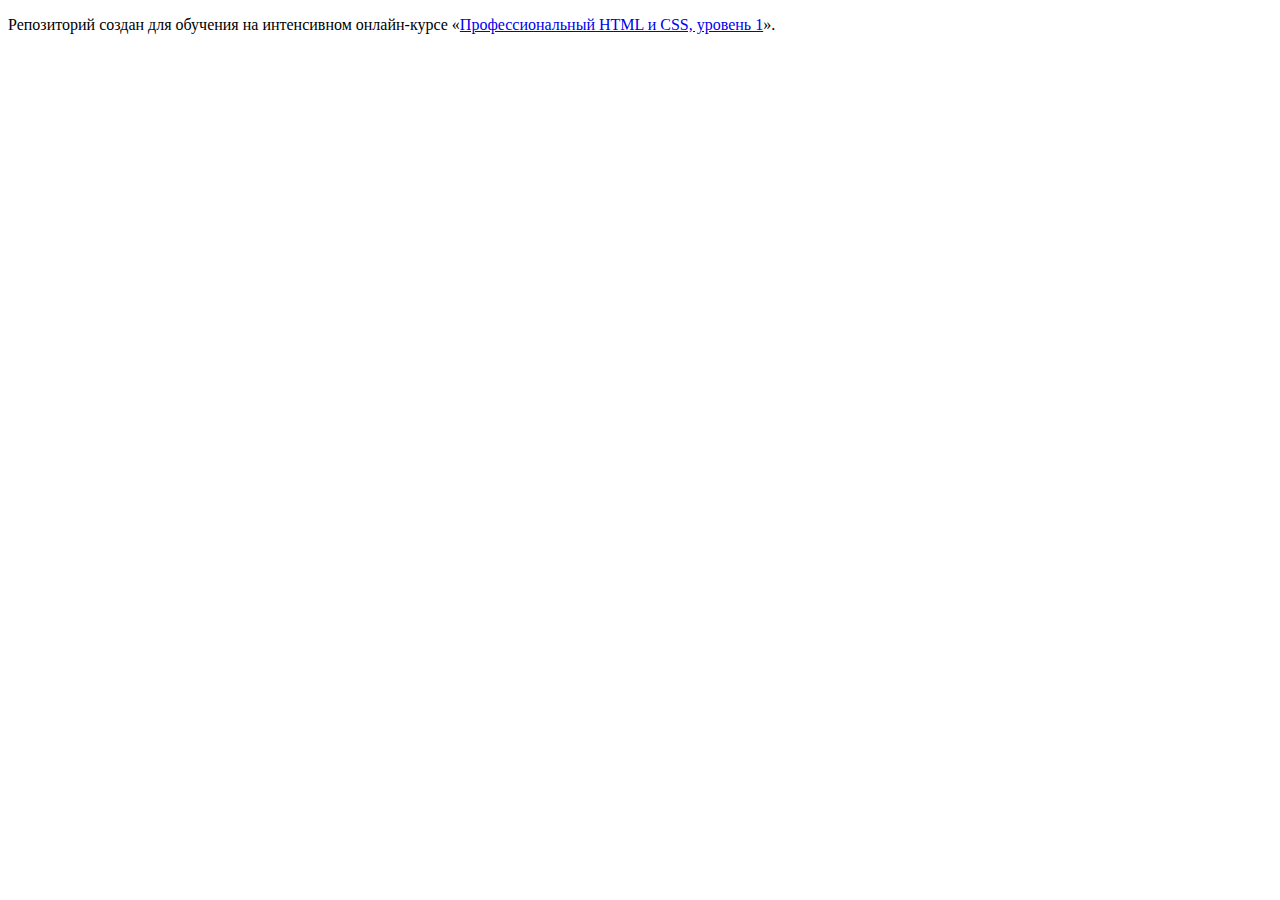
==== index.html @ 129c6f2e ":hatching_chick:" ====
<!DOCTYPE html>
<html lang="ru">
  <head>
    <meta charset="utf-8">
    <title>HTML Academy: Барбершоп</title>
  </head>
  <body>

    <p>Репозиторий создан для обучения на интенсивном онлайн‑курсе «<a href="https://htmlacademy.ru/intensive/htmlcss">Профессиональный HTML и CSS, уровень 1</a>».</p>

  </body>
</html>
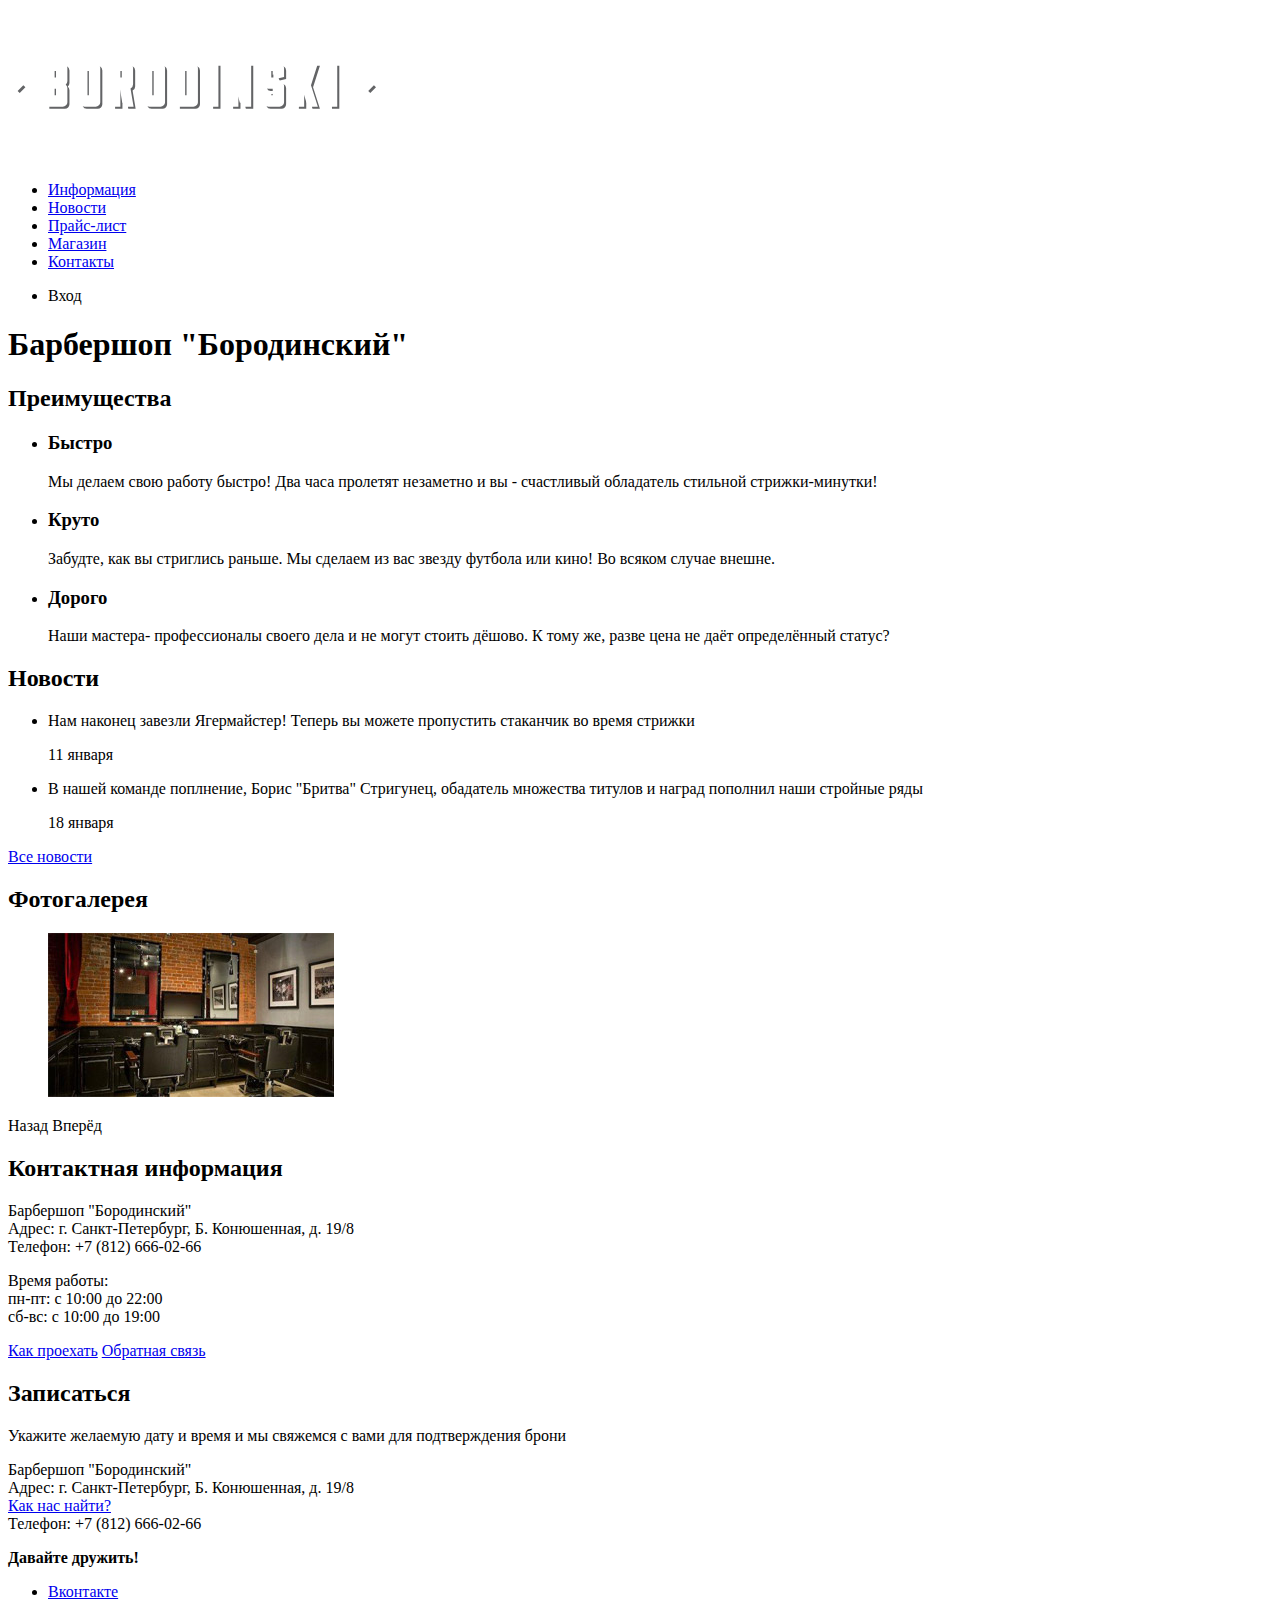
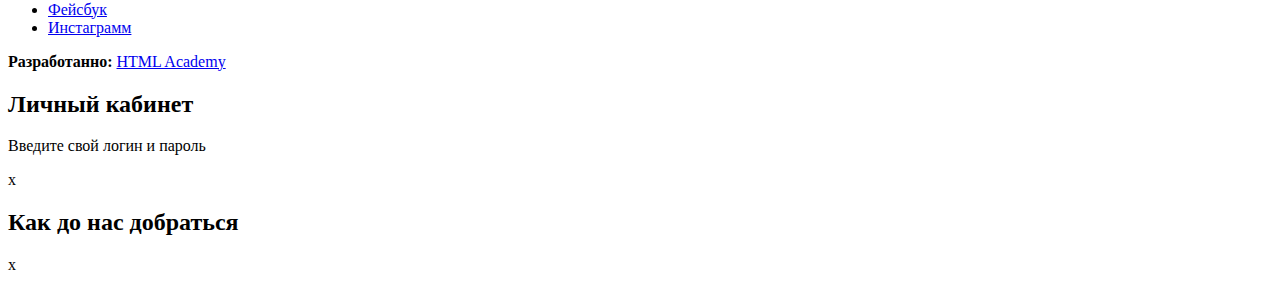
==== commit be4a55fc: "разметка и импорт графики" ====
--- a/index.html
+++ b/index.html
@@ -1,12 +1,131 @@
 <!DOCTYPE html>
 <html lang="ru">
-  <head>
+<head>
     <meta charset="utf-8">
     <title>HTML Academy: Барбершоп</title>
-  </head>
-  <body>
+    <Link rel="stylesheet" href="css/style.css">
+</head>
+<body>
+    <header class="main-header">
+     <nav class="main-navigation">
+        <a class="main-header-logo">
+          <img src="img/index-logo.svg" width="368" height="153" alt="Логотип барбершопа">
+        </a>
+        <ul class="site-navigation">
+          <li><a href="#">Информация</a></li>
+          <li><a href="#">Новости</a></li>
+          <li><a href="#">Прайс-лист</a></li>
+          <li><a href="#">Магазин</a></li>
+          <li><a href="#">Контакты</a></li>
+        </ul>
+        <ul class="user-navigation">
+          <li class="login-link">Вход</li>
+        </ul>
+     </nav>
+</header>
+<main class="container">
 
-    <p>Репозиторий создан для обучения на интенсивном онлайн‑курсе «<a href="https://htmlacademy.ru/intensive/htmlcss">Профессиональный HTML и CSS, уровень 1</a>».</p>
+  <h1 class="visually-hidden">Барбершоп "Бородинский"</h1>
 
-  </body>
+  <section class="features">
+    <h2 class="visually-hidden">Преимущества</h2>
+    <ul class="feature-list">
+      <li class="feature-item">
+        <h3>Быстро</h3>
+        <p>Мы делаем свою работу быстро! Два часа пролетят незаметно и вы -
+          счастливый обладатель стильной стрижки-минутки!</p>
+      </li>
+      <li class="feature-item">
+        <h3>Круто</h3>
+        <p>Забудте, как вы стриглись раньше. Мы сделаем из вас звезду футбола или
+          кино! Во всяком случае внешне.</p>
+      </li>
+      <li class="feature-item">
+      <h3>Дорого</h3>
+      <p>Наши мастера- профессионалы своего дела и не могут стоить дёшово. К
+        тому же, разве цена не даёт определённый статус?</p>
+      </li>
+    </ul>
+  </section>
+
+  <section class="news">
+    <h2>Новости</h2>
+    <ul class="news-list">
+      <li class="news-item">
+        <p>Нам наконец завезли Ягермайстер! Теперь вы можете пропустить стаканчик
+          во время стрижки</p>
+        <time datetime="2016-01-11">11 января</time>
+      </li>
+      <li class="news-item">
+        <p>В нашей команде поплнение, Борис "Бритва" Стригунец, обадатель 
+          множества титулов и наград пополнил наши стройные ряды</p>
+          <time detatime="2016-01-18">18 января</time>
+      </li>
+    </ul>
+    <a class="button" href="news.html">Все новости</a> 
+  </section>
+
+  <section class="gallery">
+   <h2>Фотогалерея</h2>
+   <figure class="gallery-content">
+     <a href="#"><img src="img/studio.jpg" width="286" height="164" alt="Интерьер"></a>
+   </figure>
+   <span class="button gallery-button gallery-button-back">Назад</span>
+   <span class="button gallery-button gallery-button-next">Вперёд</span>
+  </section>
+  <section class="contacts">
+    <h2>Контактная информация</h2>
+    <p>
+       Барбершоп "Бородинский"<br>
+       Адрес: г. Санкт-Петербург, Б. Конюшенная, д. 19/8<br>
+       Телефон: +7 (812) 666-02-66
+    </p>
+    <p>
+       Время работы:<br>
+       пн-пт: с 10:00 до 22:00<br>
+       сб-вс: с 10:00 до 19:00
+    </p>
+    <a class="button" href="map.html">Как проехать</a>
+    <a class="button" href="contacts.html">Обратная связь</a>
+   </section>
+   
+   <section class="appointment">
+    <h2>Записаться</h2>
+    <p class="appointment-info">Укажите желаемую дату и время и мы свяжемся с вами
+      для подтверждения брони</p>
+    <!-- Здесь будет форма -->  
+  </section>
+  </main>
+  <footer class="main-footer">
+    <p class="footer-contacts">
+        Барбершоп "Бородинский"<br>
+        Адрес: г. Санкт-Петербург, Б. Конюшенная, д. 19/8<br>
+        <a href="map.html">Как нас найти?</a><br>
+        Телефон: +7 (812) 666-02-66
+     </p>
+     <div class="footer-social">
+        <b>Давайте дружить!</b>
+        <ul>
+           <li><a class="social-button" href="#">Вконтакте</a></li>
+           <li><a class="social-button" href="#">Фейсбук</a></li>
+           <li><a class="social-button" href="#">Инстаграмм</a></li>
+        </ul>
+       </div>
+       <p class="footer-copyright">
+         <b>Разработанно:</b>
+         <a class="button" href="https://htmlacademy.ru">HTML Academy</a>
+       </p> 
+       </footer>
+   <section class="modal modal-login">
+      <h2>Личный кабинет</h2>
+      <p>Введите свой логин и пароль</p>
+      <!--Здесь будет форма-->
+      <span class="modal-close">x</span>
+   </section>
+
+   <section class="modal modal-map">
+     <h2 class="visually-hidden">Как до нас добраться</h2>
+     <span class="modal-close">x</span>
+   </section>
+</body>
 </html>
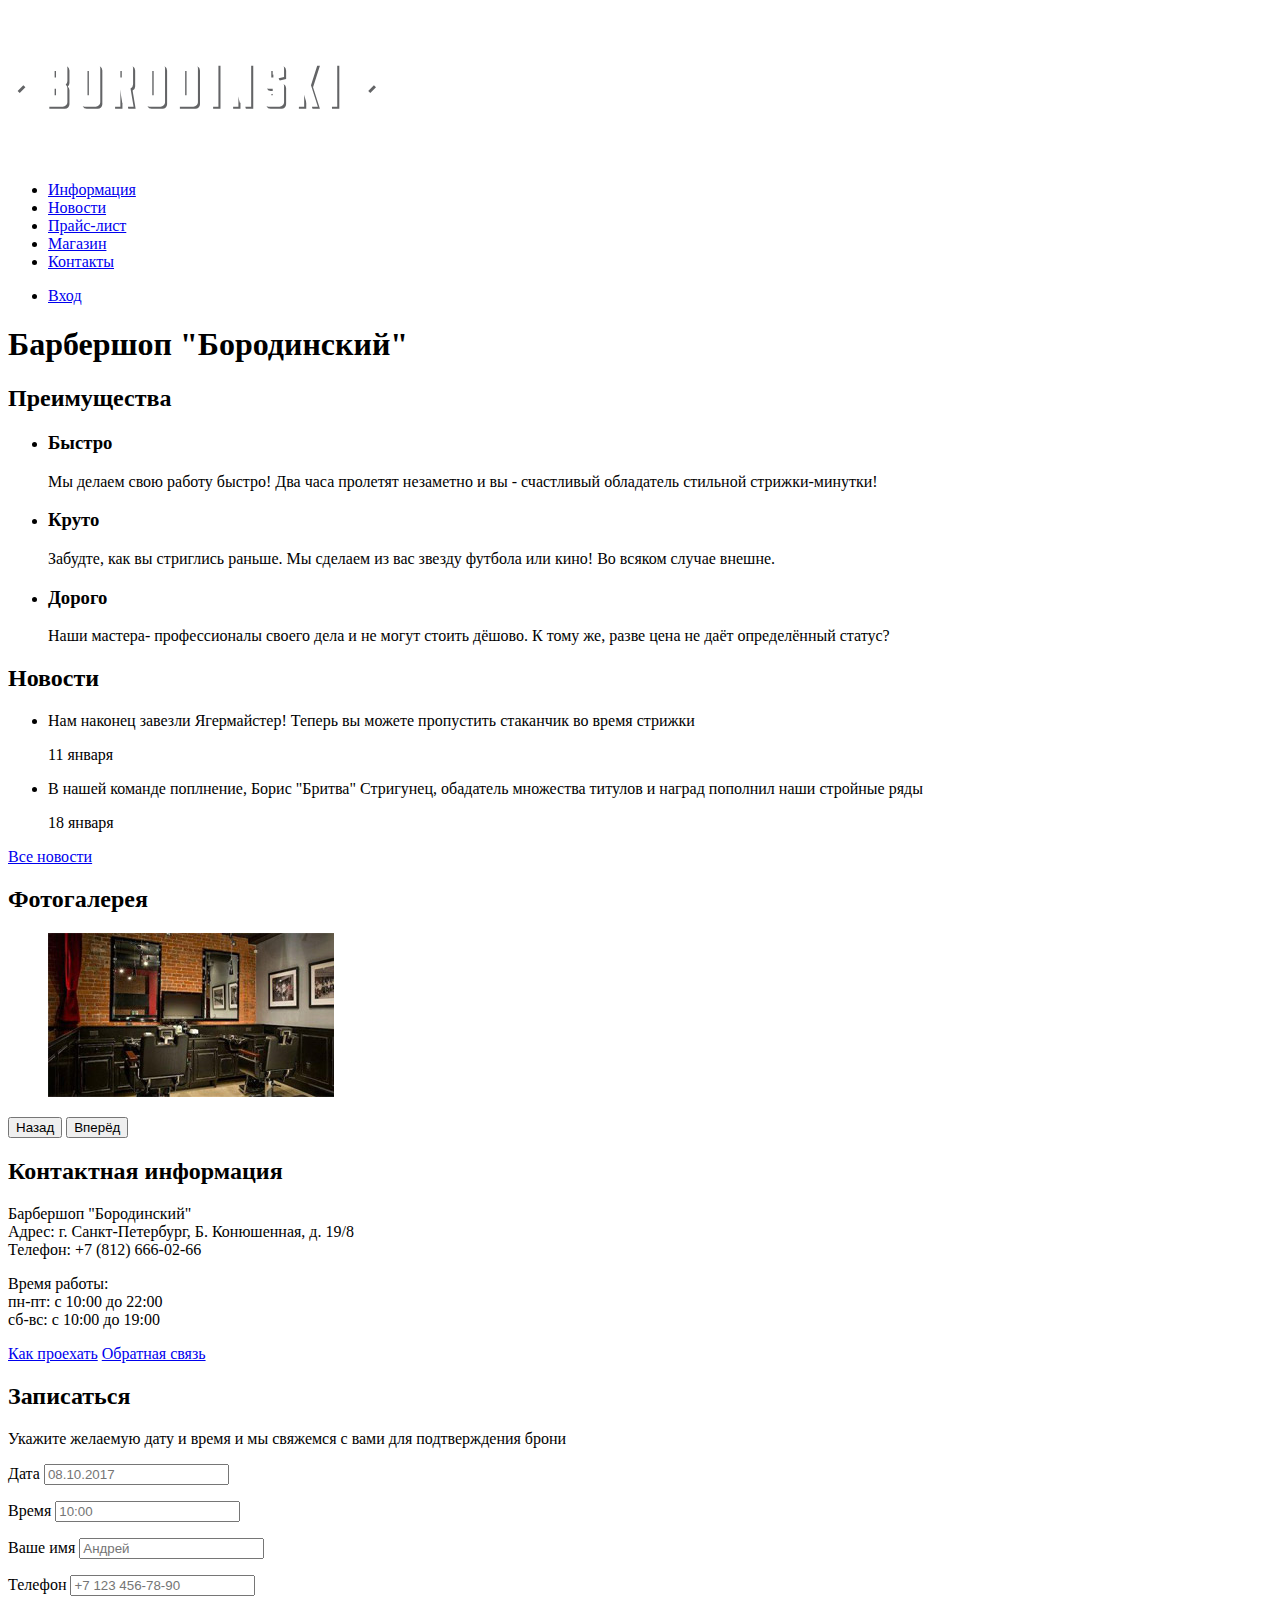
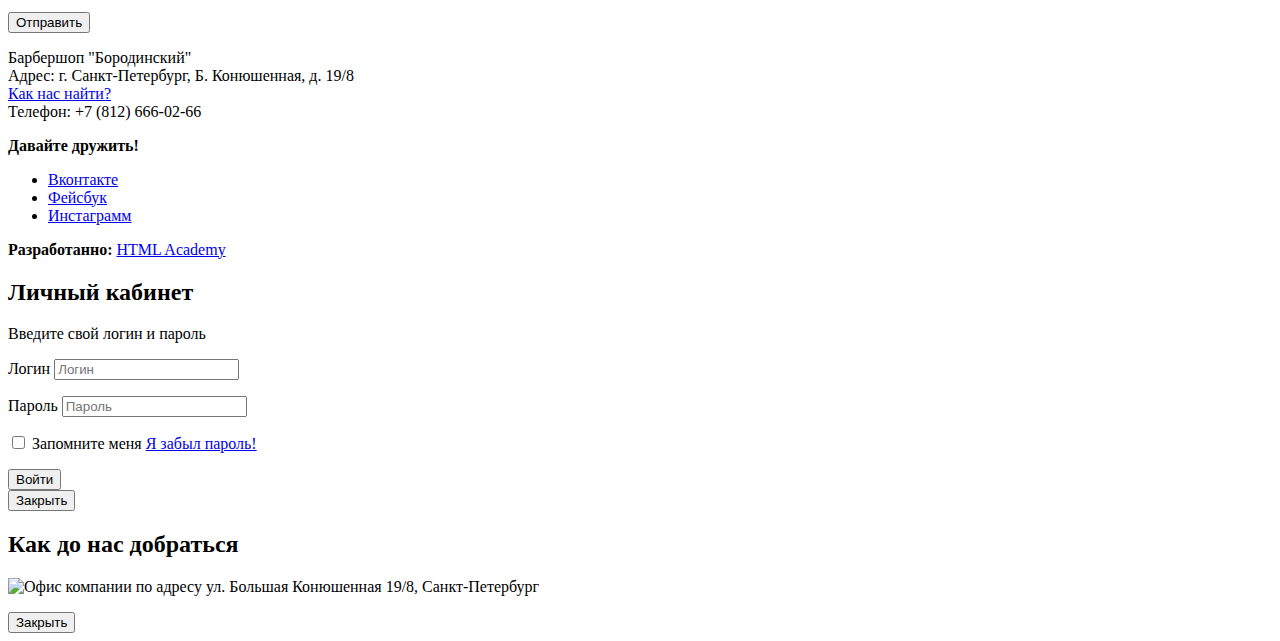
==== commit bb69ce7c: "Сделал интерфейс доступным" ====
--- a/index.html
+++ b/index.html
@@ -1,131 +1,187 @@
 <!DOCTYPE html>
 <html lang="ru">
+
 <head>
-    <meta charset="utf-8">
-    <title>HTML Academy: Барбершоп</title>
-    <Link rel="stylesheet" href="css/style.css">
+  <meta charset="utf-8">
+  <title>HTML Academy: Барбершоп</title>
+  <Link rel="stylesheet" href="css/style.css">
 </head>
+
 <body>
-    <header class="main-header">
-     <nav class="main-navigation">
-        <a class="main-header-logo">
-          <img src="img/index-logo.svg" width="368" height="153" alt="Логотип барбершопа">
+  <header class="main-header">
+    <nav class="main-navigation">
+      <a class="main-header-logo">
+        <img src="img/index-logo.svg" width="368" height="153" alt="Логотип барбершопа">
+      </a>
+      <ul class="site-navigation">
+        <li>
+          <a href="news.html">Информация</a>
+        </li>
+        <li>
+          <a href="price.html">Новости</a>
+        </li>
+        <li>
+          <a href="catalog.html">Прайс-лист</a>
+        </li>
+        <li>
+          <a href="shop.html">Магазин</a>
+        </li>
+        <li>
+          <a href="contacts.html">Контакты</a>
+        </li>
+      </ul>
+      <ul class="user-navigation">
+        <li class="login-link">
+          <a class="login-link" href="login.html">Вход</a>
+        </li>
+      </ul>
+    </nav>
+  </header>
+  <main class="container">
+
+    <h1 class="visually-hidden">Барбершоп "Бородинский"</h1>
+
+    <section class="features">
+      <h2 class="visually-hidden">Преимущества</h2>
+      <ul class="feature-list">
+        <li class="feature-item">
+          <h3>Быстро</h3>
+          <p>Мы делаем свою работу быстро! Два часа пролетят незаметно и вы - счастливый обладатель стильной стрижки-минутки!</p>
+        </li>
+        <li class="feature-item">
+          <h3>Круто</h3>
+          <p>Забудте, как вы стриглись раньше. Мы сделаем из вас звезду футбола или кино! Во всяком случае внешне.</p>
+        </li>
+        <li class="feature-item">
+          <h3>Дорого</h3>
+          <p>Наши мастера- профессионалы своего дела и не могут стоить дёшово. К тому же, разве цена не даёт определённый статус?</p>
+        </li>
+      </ul>
+    </section>
+
+    <section class="news">
+      <h2>Новости</h2>
+      <ul class="news-list">
+        <li class="news-item">
+          <p>Нам наконец завезли Ягермайстер! Теперь вы можете пропустить стаканчик во время стрижки</p>
+          <time datetime="2016-01-11">11 января</time>
+        </li>
+        <li class="news-item">
+          <p>В нашей команде поплнение, Борис "Бритва" Стригунец, обадатель множества титулов и наград пополнил наши стройные
+            ряды
+          </p>
+          <time detatime="2016-01-18">18 января</time>
+        </li>
+      </ul>
+      <a class="button" href="news.html">Все новости</a>
+    </section>
+
+    <section class="gallery">
+      <h2>Фотогалерея</h2>
+      <figure class="gallery-content">
+        <a href="#">
+          <img src="img/studio.jpg" width="286" height="164" alt="Интерьер">
         </a>
-        <ul class="site-navigation">
-          <li><a href="#">Информация</a></li>
-          <li><a href="#">Новости</a></li>
-          <li><a href="#">Прайс-лист</a></li>
-          <li><a href="#">Магазин</a></li>
-          <li><a href="#">Контакты</a></li>
-        </ul>
-        <ul class="user-navigation">
-          <li class="login-link">Вход</li>
-        </ul>
-     </nav>
-</header>
-<main class="container">
+      </figure>
+      <button class="button gallery-button gallery-button-back" type="button">Назад</button>
+      <button class="button gallery-button gallery-button-next" type="button">Вперёд</button>
+    </section>
+    <section class="contacts">
+      <h2>Контактная информация</h2>
+      <p>
+        Барбершоп "Бородинский"
+        <br> Адрес: г. Санкт-Петербург, Б. Конюшенная, д. 19/8
+        <br> Телефон: +7 (812) 666-02-66
+      </p>
+      <p>
+        Время работы:
+        <br> пн-пт: с 10:00 до 22:00
+        <br> сб-вс: с 10:00 до 19:00
+      </p>
+      <a class="button" href="map.html">Как проехать</a>
+      <a class="button" href="contacts.html">Обратная связь</a>
+    </section>
 
-  <h1 class="visually-hidden">Барбершоп "Бородинский"</h1>
-
-  <section class="features">
-    <h2 class="visually-hidden">Преимущества</h2>
-    <ul class="feature-list">
-      <li class="feature-item">
-        <h3>Быстро</h3>
-        <p>Мы делаем свою работу быстро! Два часа пролетят незаметно и вы -
-          счастливый обладатель стильной стрижки-минутки!</p>
-      </li>
-      <li class="feature-item">
-        <h3>Круто</h3>
-        <p>Забудте, как вы стриглись раньше. Мы сделаем из вас звезду футбола или
-          кино! Во всяком случае внешне.</p>
-      </li>
-      <li class="feature-item">
-      <h3>Дорого</h3>
-      <p>Наши мастера- профессионалы своего дела и не могут стоить дёшово. К
-        тому же, разве цена не даёт определённый статус?</p>
-      </li>
-    </ul>
-  </section>
-
-  <section class="news">
-    <h2>Новости</h2>
-    <ul class="news-list">
-      <li class="news-item">
-        <p>Нам наконец завезли Ягермайстер! Теперь вы можете пропустить стаканчик
-          во время стрижки</p>
-        <time datetime="2016-01-11">11 января</time>
-      </li>
-      <li class="news-item">
-        <p>В нашей команде поплнение, Борис "Бритва" Стригунец, обадатель 
-          множества титулов и наград пополнил наши стройные ряды</p>
-          <time detatime="2016-01-18">18 января</time>
-      </li>
-    </ul>
-    <a class="button" href="news.html">Все новости</a> 
-  </section>
-
-  <section class="gallery">
-   <h2>Фотогалерея</h2>
-   <figure class="gallery-content">
-     <a href="#"><img src="img/studio.jpg" width="286" height="164" alt="Интерьер"></a>
-   </figure>
-   <span class="button gallery-button gallery-button-back">Назад</span>
-   <span class="button gallery-button gallery-button-next">Вперёд</span>
-  </section>
-  <section class="contacts">
-    <h2>Контактная информация</h2>
-    <p>
-       Барбершоп "Бородинский"<br>
-       Адрес: г. Санкт-Петербург, Б. Конюшенная, д. 19/8<br>
-       Телефон: +7 (812) 666-02-66
-    </p>
-    <p>
-       Время работы:<br>
-       пн-пт: с 10:00 до 22:00<br>
-       сб-вс: с 10:00 до 19:00
-    </p>
-    <a class="button" href="map.html">Как проехать</a>
-    <a class="button" href="contacts.html">Обратная связь</a>
-   </section>
-   
-   <section class="appointment">
-    <h2>Записаться</h2>
-    <p class="appointment-info">Укажите желаемую дату и время и мы свяжемся с вами
-      для подтверждения брони</p>
-    <!-- Здесь будет форма -->  
-  </section>
+    <section class="appointment">
+      <h2>Записаться</h2>
+      <p class="appointment-info">Укажите желаемую дату и время и мы свяжемся с вами для подтверждения брони</p>
+      <form class="appointment-form" action="https://echo.htmlacademy.ru" method="post">
+        <p class="appointment-item">
+          <label for="appointment-date">Дата</label>
+          <input type="text" id="appointment-date" name="date" value="" placeholder="08.10.2017">
+        </p>
+        <p class="appoitnment-item">
+          <label for="appointment-time">Время</label>
+          <input type="text" id="appointment-time" name="time" value="" placeholder="10:00">
+        </p>
+        <p class="appointment-item">
+          <label for="appointment-name">Ваше имя</label>
+          <input type="text" id="appointment-name" name="name" value="" placeholder="Андрей">
+        </p>
+        <p class="appointment-item">
+          <label for="appointment-phone">Телефон</label>
+          <input type="tel" id="appointment-phone" name="phone" value="" placeholder="+7 123 456-78-90">
+        </p>
+        <button class="button" type="submit">Отправить</button>
+      </form>
+    </section>
   </main>
   <footer class="main-footer">
     <p class="footer-contacts">
-        Барбершоп "Бородинский"<br>
-        Адрес: г. Санкт-Петербург, Б. Конюшенная, д. 19/8<br>
-        <a href="map.html">Как нас найти?</a><br>
-        Телефон: +7 (812) 666-02-66
-     </p>
-     <div class="footer-social">
-        <b>Давайте дружить!</b>
-        <ul>
-           <li><a class="social-button" href="#">Вконтакте</a></li>
-           <li><a class="social-button" href="#">Фейсбук</a></li>
-           <li><a class="social-button" href="#">Инстаграмм</a></li>
-        </ul>
-       </div>
-       <p class="footer-copyright">
-         <b>Разработанно:</b>
-         <a class="button" href="https://htmlacademy.ru">HTML Academy</a>
-       </p> 
-       </footer>
-   <section class="modal modal-login">
-      <h2>Личный кабинет</h2>
-      <p>Введите свой логин и пароль</p>
-      <!--Здесь будет форма-->
-      <span class="modal-close">x</span>
-   </section>
+      Барбершоп "Бородинский"
+      <br> Адрес: г. Санкт-Петербург, Б. Конюшенная, д. 19/8
+      <br>
+      <a href="map.html">Как нас найти?</a>
+      <br> Телефон: +7 (812) 666-02-66
+    </p>
+    <div class="footer-social">
+      <b>Давайте дружить!</b>
+      <ul>
+        <li>
+          <a class="social-button" href="#">Вконтакте</a>
+        </li>
+        <li>
+          <a class="social-button" href="#">Фейсбук</a>
+        </li>
+        <li>
+          <a class="social-button" href="#">Инстаграмм</a>
+        </li>
+      </ul>
+    </div>
+    <p class="footer-copyright">
+      <b>Разработанно:</b>
+      <a class="button" href="https://htmlacademy.ru">HTML Academy</a>
+    </p>
+  </footer>
+  <section class="modal modal-login">
+    <h2>Личный кабинет</h2>
+    <p>Введите свой логин и пароль</p>
+    <form class="login-form" action="https://echo.htmlacademy.ru" method="post">
+      <p>
+        <label class="visually-hidden" for="user-login">Логин</label>
+        <input class="login-icon-user" id="user-login" type="text" name="login" placeholder="Логин">
+      </p>
+      <p>
+        <label class="visually-hidden" for="user-password">Пароль</label>
+        <input class="login-icon-password" id="user-password" type="password" name="password" placeholder="Пароль">
+      </p>
+      <p class="login-password-info">
+        <input type="checkbox" name="remember" class="visually-hidden" id="login-password-info">
+        <label for="login-password-info">Запомните меня</label>
+        <a class="restore" href="#">Я забыл пароль!</a>
+      </p>
+      <button class="button" type="submit">Войти</button>
+    </form>
+    <button class="modal-close" type="button">Закрыть</button>
+  </section>
 
-   <section class="modal modal-map">
-     <h2 class="visually-hidden">Как до нас добраться</h2>
-     <span class="modal-close">x</span>
-   </section>
+  <section class="modal modal-map">
+    <h2 class="visually-hidden">Как до нас добраться</h2>
+    <p>
+      <img src="img/map.jpg" width="780" height="560" alt="Офис компании по адресу ул. Большая Конюшенная 19/8, Санкт-Петербург">
+    </p>
+    <button class="modal-close" type="button">Закрыть</button>
+  </section>
 </body>
-</html>
+
+</html>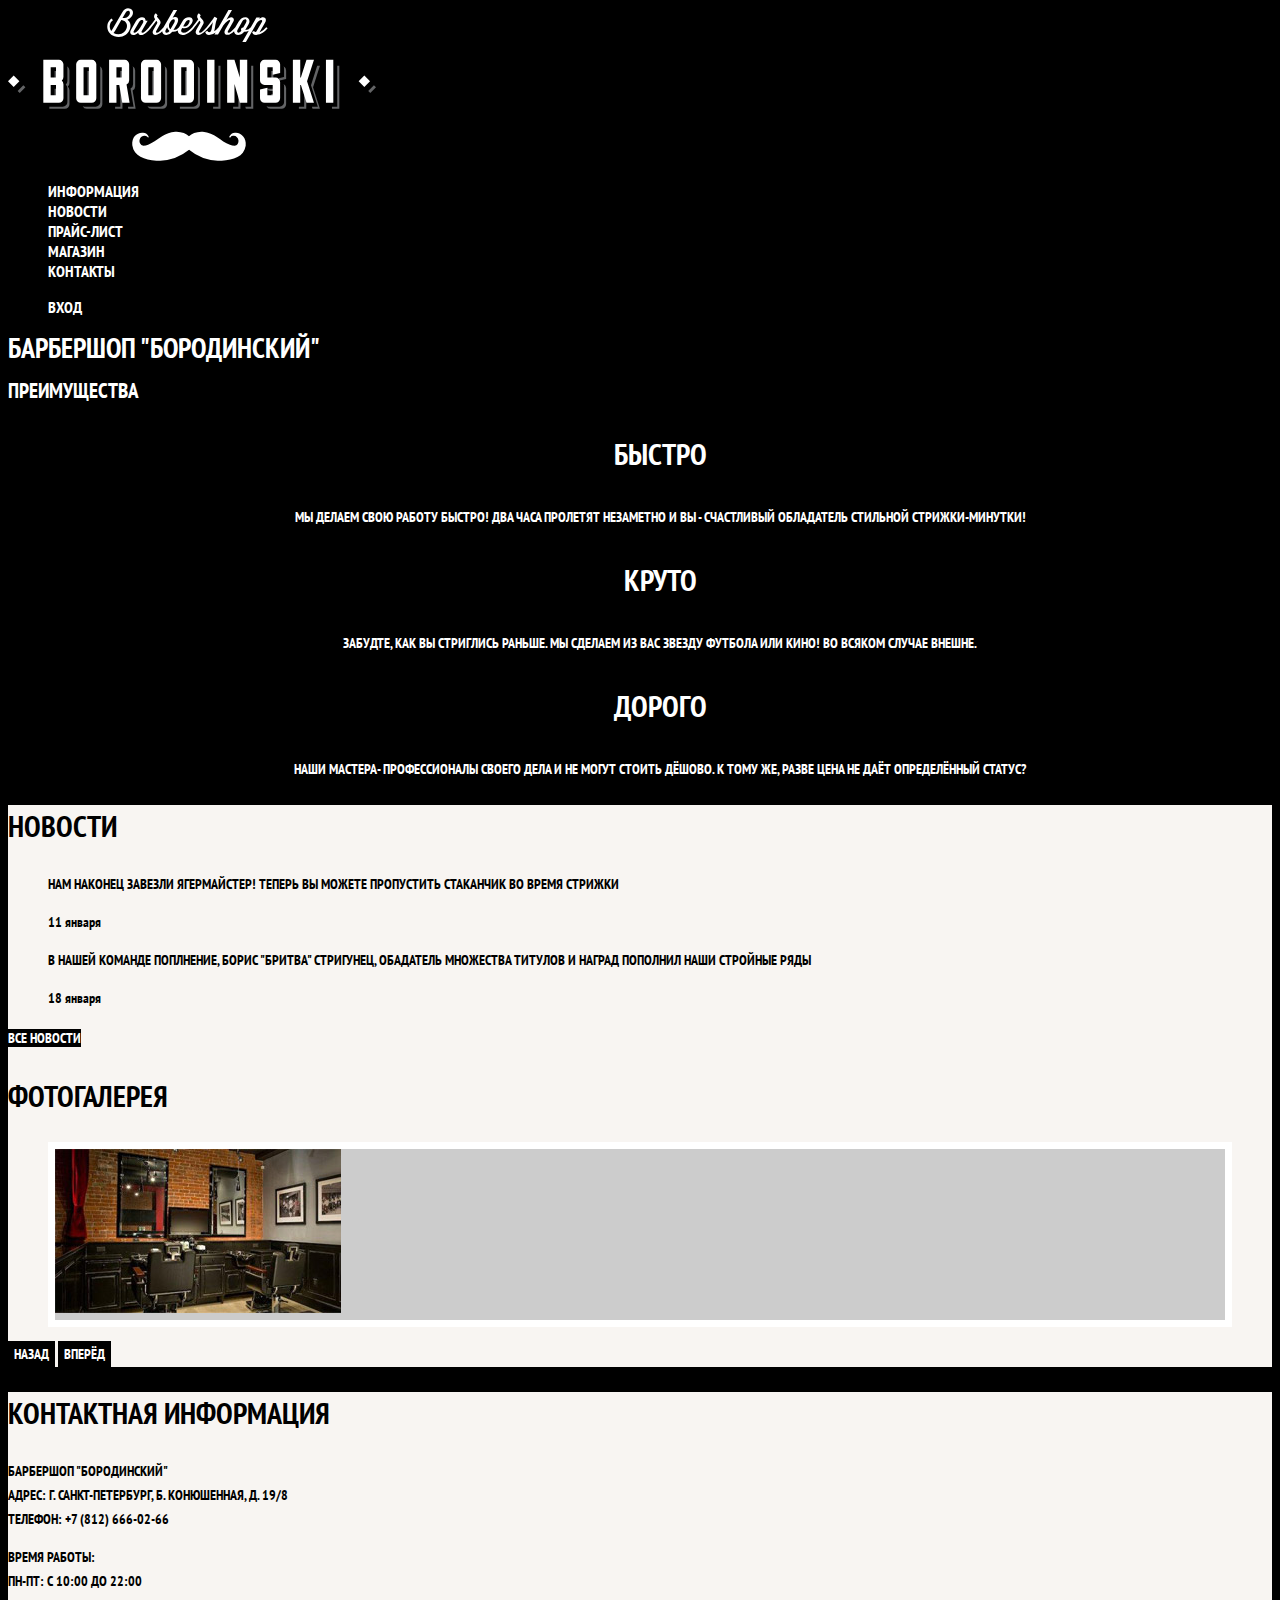
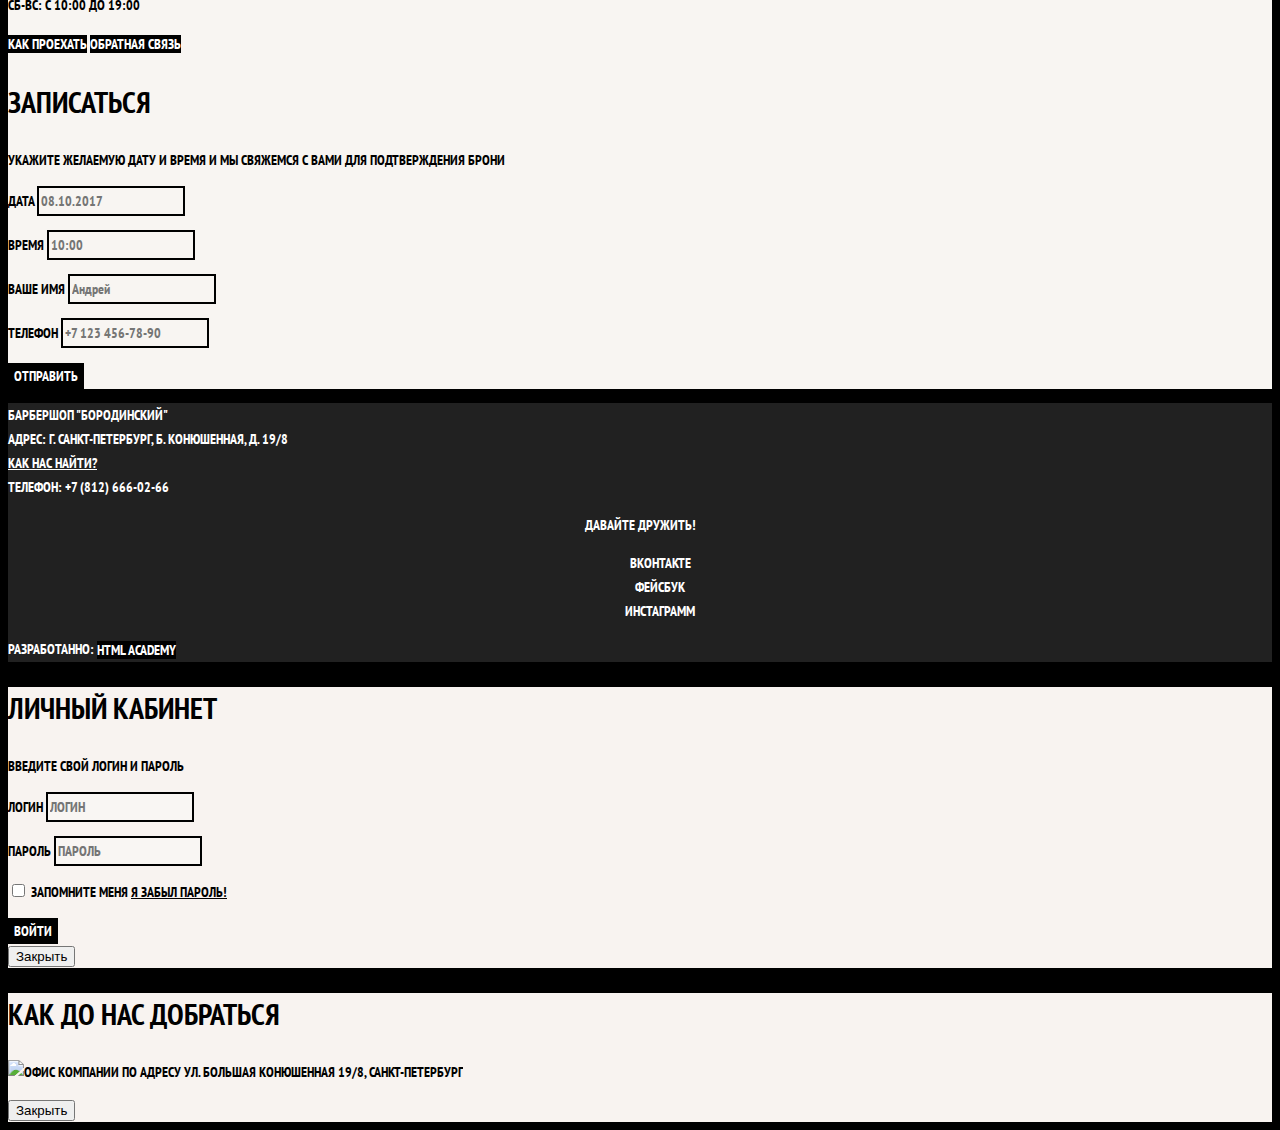
==== commit 44cec072: "создал базовую стилизацию барбершопа" ====
--- a/index.html
+++ b/index.html
@@ -4,7 +4,9 @@
 <head>
   <meta charset="utf-8">
   <title>HTML Academy: Барбершоп</title>
-  <Link rel="stylesheet" href="css/style.css">
+  <link href="https://fonts.googleapis.com/css?family=PT+Sans+Narrow:400,700&amp;subset=cyrillic" rel="stylesheet">
+  <link rel="stylesheet" href="css/style.css">
+  <link rel="stylesheet" href="normalize.css">
 </head>
 
 <body>
@@ -24,7 +26,7 @@
           <a href="catalog.html">Прайс-лист</a>
         </li>
         <li>
-          <a href="shop.html">Магазин</a>
+          <a href="catalog.html">Магазин</a>
         </li>
         <li>
           <a href="contacts.html">Контакты</a>
@@ -43,7 +45,7 @@
 
     <section class="features">
       <h2 class="visually-hidden">Преимущества</h2>
-      <ul class="feature-list">
+      <ul class="features-list">
         <li class="feature-item">
           <h3>Быстро</h3>
           <p>Мы делаем свою работу быстро! Два часа пролетят незаметно и вы - счастливый обладатель стильной стрижки-минутки!</p>
@@ -59,72 +61,77 @@
       </ul>
     </section>
 
-    <section class="news">
-      <h2>Новости</h2>
-      <ul class="news-list">
-        <li class="news-item">
-          <p>Нам наконец завезли Ягермайстер! Теперь вы можете пропустить стаканчик во время стрижки</p>
-          <time datetime="2016-01-11">11 января</time>
-        </li>
-        <li class="news-item">
-          <p>В нашей команде поплнение, Борис "Бритва" Стригунец, обадатель множества титулов и наград пополнил наши стройные
-            ряды
+    <div class="index-columns">
+      <section class="news">
+        <h2>Новости</h2>
+        <ul class="news-list">
+          <li class="news-item">
+            <p>Нам наконец завезли Ягермайстер! Теперь вы можете пропустить стаканчик во время стрижки</p>
+            <time datetime="2016-01-11">11 января</time>
+          </li>
+          <li class="news-item">
+            <p>В нашей команде поплнение, Борис "Бритва" Стригунец, обадатель множества титулов и наград пополнил наши стройные
+              ряды
+            </p>
+            <time detatime="2016-01-18">18 января</time>
+          </li>
+        </ul>
+        <a class="button" href="news.html">Все новости</a>
+      </section>
+
+      <section class="gallery">
+        <h2>Фотогалерея</h2>
+        <figure class="gallery-content">
+          <a href="#">
+            <img src="img/studio.jpg" width="286" height="164" alt="Интерьер">
+          </a>
+        </figure>
+        <button class="button gallery-button gallery-button-back" type="button">Назад</button>
+        <button class="button gallery-button gallery-button-next" type="button">Вперёд</button>
+      </section>
+    </div>
+
+    <div class="index-columns">
+      <section class="contacts">
+        <h2>Контактная информация</h2>
+        <p>
+          Барбершоп "Бородинский"
+          <br> Адрес: г. Санкт-Петербург, Б. Конюшенная, д. 19/8
+          <br> Телефон: +7 (812) 666-02-66
+        </p>
+        <p>
+          Время работы:
+          <br> пн-пт: с 10:00 до 22:00
+          <br> сб-вс: с 10:00 до 19:00
+        </p>
+        <a class="button" href="map.html">Как проехать</a>
+        <a class="button" href="contacts.html">Обратная связь</a>
+      </section>
+
+      <section class="appointment">
+        <h2>Записаться</h2>
+        <p class="appointment-info">Укажите желаемую дату и время и мы свяжемся с вами для подтверждения брони</p>
+        <form class="appointment-form" action="https://echo.htmlacademy.ru" method="post">
+          <p class="appointment-item">
+            <label for="appointment-date">Дата</label>
+            <input type="text" id="appointment-date" name="date" value="" placeholder="08.10.2017">
           </p>
-          <time detatime="2016-01-18">18 января</time>
-        </li>
-      </ul>
-      <a class="button" href="news.html">Все новости</a>
-    </section>
-
-    <section class="gallery">
-      <h2>Фотогалерея</h2>
-      <figure class="gallery-content">
-        <a href="#">
-          <img src="img/studio.jpg" width="286" height="164" alt="Интерьер">
-        </a>
-      </figure>
-      <button class="button gallery-button gallery-button-back" type="button">Назад</button>
-      <button class="button gallery-button gallery-button-next" type="button">Вперёд</button>
-    </section>
-    <section class="contacts">
-      <h2>Контактная информация</h2>
-      <p>
-        Барбершоп "Бородинский"
-        <br> Адрес: г. Санкт-Петербург, Б. Конюшенная, д. 19/8
-        <br> Телефон: +7 (812) 666-02-66
-      </p>
-      <p>
-        Время работы:
-        <br> пн-пт: с 10:00 до 22:00
-        <br> сб-вс: с 10:00 до 19:00
-      </p>
-      <a class="button" href="map.html">Как проехать</a>
-      <a class="button" href="contacts.html">Обратная связь</a>
-    </section>
-
-    <section class="appointment">
-      <h2>Записаться</h2>
-      <p class="appointment-info">Укажите желаемую дату и время и мы свяжемся с вами для подтверждения брони</p>
-      <form class="appointment-form" action="https://echo.htmlacademy.ru" method="post">
-        <p class="appointment-item">
-          <label for="appointment-date">Дата</label>
-          <input type="text" id="appointment-date" name="date" value="" placeholder="08.10.2017">
-        </p>
-        <p class="appoitnment-item">
-          <label for="appointment-time">Время</label>
-          <input type="text" id="appointment-time" name="time" value="" placeholder="10:00">
-        </p>
-        <p class="appointment-item">
-          <label for="appointment-name">Ваше имя</label>
-          <input type="text" id="appointment-name" name="name" value="" placeholder="Андрей">
-        </p>
-        <p class="appointment-item">
-          <label for="appointment-phone">Телефон</label>
-          <input type="tel" id="appointment-phone" name="phone" value="" placeholder="+7 123 456-78-90">
-        </p>
-        <button class="button" type="submit">Отправить</button>
-      </form>
-    </section>
+          <p class="appointment-item">
+            <label for="appointment-time">Время</label>
+            <input type="text" id="appointment-time" name="time" value="" placeholder="10:00">
+          </p>
+          <p class="appointment-item">
+            <label for="appointment-name">Ваше имя</label>
+            <input type="text" id="appointment-name" name="name" value="" placeholder="Андрей">
+          </p>
+          <p class="appointment-item">
+            <label for="appointment-phone">Телефон</label>
+            <input type="tel" id="appointment-phone" name="phone" value="" placeholder="+7 123 456-78-90">
+          </p>
+          <button class="button" type="submit">Отправить</button>
+        </form>
+      </section>
+    </div>
   </main>
   <footer class="main-footer">
     <p class="footer-contacts">
--- a/css/style.css
+++ b/css/style.css
@@ -0,0 +1,351 @@
+body {
+  font-family: "PT Sans Narrow", Arial, sans-serif;
+  font-size: 14px;
+  line-height: 24px;
+  font-weight: 700;
+  color: #ffffff;
+  text-transform: uppercase;
+
+  background-color: #000000;
+  background-image: url(img/bg.jpg);
+  background-position: top center;
+  background-repeat: no-repeat;
+}
+
+.inner-page {
+    color: #000000;
+
+    background-color: #f9f6f3;
+    background-image: url(img/pattern-light.jpg);
+    background-position: 0 0;
+    background-repeat: repeat;
+}
+
+a {
+    text-decoration: none;
+
+}
+
+.button {
+    font: inherit;
+
+    text-align: center;
+    color: #ffffff;
+    vertical-align: middle;
+    text-transform: uppercase;
+
+    background-color: #000000;
+    border: none;
+}
+
+.button:hover,
+.button:focus,
+.button:active {
+    background-color: #663d15;
+}
+
+.main-navigation {
+    font-size: 16px;
+    line-height: 20px;
+    color: #ffffff;
+
+    background-color: #000000;
+}
+
+.site-navigation,
+.user-navigation {
+    list-style: none;
+}
+
+.site-navigation a,
+.user-navigation a {
+    color: #ffffff;
+}
+
+.site-navigation a:hover,
+.site-navigation a:focus,
+.user-navigation a:hover,
+.user-navigation a:focus {
+    background-color: #242424;
+}
+
+.features-list {
+    list-style: none;
+}
+
+.feature-item {
+    text-align: center;
+}
+
+.feature-item h3 {
+    font-size: 30px;
+    line-height: 42px;
+}
+
+.index-columns {
+    color: #000000;
+
+    background-color: #f8f5f2;
+    background-image: url(img/pattern-light.jpg);
+    background-position: 0 0;
+    background-repeat: repeat;
+}
+
+.index-columns h2 {
+    font-size: 30px;
+    line-height: 42px;
+}
+
+.news-list {
+    list-style: none;
+}
+
+.news-item time {
+    text-transform: none;
+}
+
+.gallery-content {
+    background-color: #cccccc;
+    border: 7px solid #ffffff;
+}
+
+.appointment-item input {
+    font: inherit;
+
+    background-color: transparent;
+    border: 2px solid #000000;
+}
+
+.appointment-item input:focus {
+    border-color: #663d15
+}
+
+.page-title {
+    font-size: 30px;
+    line-height: 42px;
+}
+
+.breadcrumbs {
+    list-style: none;
+}
+
+.breadcrumbs a {
+    color: #000000;
+}
+
+.breadcrumbs a:hover,
+.breadcrumbs a:focus {
+    text-decoration: underline;
+}
+
+.breadcrumbs-current {
+    color: #aba9a7;
+}
+
+.filter fieldset {
+    border: none;
+}
+
+.filter legend {
+    font-size: 24px;
+    line-height: 30px;
+}
+
+.filter ul {
+    list-style: none;
+    line-height: 18px;
+}
+
+.filter-input:hover + label,
+.filter-input:focus + label {
+    color: #663d15;
+}
+
+.filter-input:disabled + label {
+    color: #000000;
+
+    opacity: 0.5;
+}
+
+.catalog-list {
+    list-style: none;
+}
+
+.catalog-item {
+    background-color: #f8f8f8;
+    box-shadow: 0 0 10px rgba(0, 0, 0, 0.1);
+}
+
+.catalog-item:hover {
+    box-shadow: 0 0 10px rgba(0, 0, 0, 0.2);
+}
+
+.catalog-item a {
+   color: #000000;
+}
+
+.catalog-item h3 {
+    font-size: 14px;
+    line-height: 18px;
+}
+
+.catalog-category {
+    text-transform: none;
+}
+
+.catalog-item-price b {
+    font-size: 14px;
+    line-height: 20px;
+    text-align: center;
+
+    background-color: #e5e5e5;
+}
+
+.catalog-item-price .button {
+    line-height: 20px;
+    color: #ffffff;
+}
+
+.pagination-list {
+    list-style: none;
+}
+
+.pagination-item a {
+    color: #ffffff;
+
+    background-color: #000000;
+}
+
+.pagination-item a:hover,
+.pagination-item a:focus,
+.pagination-item a:active {
+    background-color: #663d15
+}
+
+.pagination-item-current a {
+    color: #000000;
+
+    background-color: #ffffff;
+}
+
+.pagination-item-current a:hover,
+.pagination-item-current a:focus,
+.pagination-item-current a:active {
+    color: #000000;
+
+    background-color: #ffffff;
+}
+
+.product-photo-preview {
+    list-style: none;
+}
+
+.product-photo-preview li {
+    box-shadow: 0 0 10px 2px rgba(0, 0, 0, 0.1);
+}
+
+.product-photo-full {
+    box-shadow: 0 0 10px 2px rgba(0, 0, 0, 0.1)
+}
+
+.product-article {
+    text-align: right;
+    color: #aeaeae;
+}
+
+.product-price b {
+    line-height: 20px;
+    text-align: center;
+
+    background-color: #e5e5e5;
+}
+
+.product-info h3 {
+    font-size: 24px;
+    line-height: 30px;
+}
+
+.product-info ul {
+    list-style: none;
+}
+
+.main-footer {
+    color: #ffffff;
+
+    background-color: #212121;
+    background-image: url(img/pattern-dark.jpg);
+    background-position: 0 0;
+    background-repeat: repeat;
+}
+
+.footer-contacts a {
+    color: #ffffff;
+    text-decoration: underline;
+}
+
+.footer-contacts a:hover,
+.footer-contacts a:focus {
+    text-decoration: none;
+}
+
+.footer-social {
+    text-align: center;
+}
+
+.footer-social ul {
+    list-style: none;
+}
+
+.social-button {
+    color: #ffffff;
+}
+
+.footer-copyright .button:hover,
+.footer-copyright .button:focus {
+    color: #000000;
+
+    background-color: #ffffff
+}
+
+.modal {
+    color: #000000;
+
+    background-color: #f8f3f0;
+    background-image: url(img/pattern-light.jpg);
+    background-position: 0 0;
+    background-repeat: repeat;
+}
+
+.modal h2 {
+    font-size: 30px;
+    line-height: 42px;
+}
+
+.login-form input[type="text"],
+.login-form input[type="password"] {
+    font: inherit;
+    color: #000000;
+    text-transform: uppercase;
+
+    background-color: #f9f6f3;
+    border: 2px solid #000000;
+}
+
+.login-form input:focus {
+    border-color: #663d15;
+}
+
+.login-ceckbox:hover,
+.login-ceckbox:focus {
+    color: #663d15;
+}
+
+.restore {
+    color: #000000;
+    text-decoration: underline;
+}
+
+.restore:hover,
+.restore:focus {
+    text-decoration: none;
+}